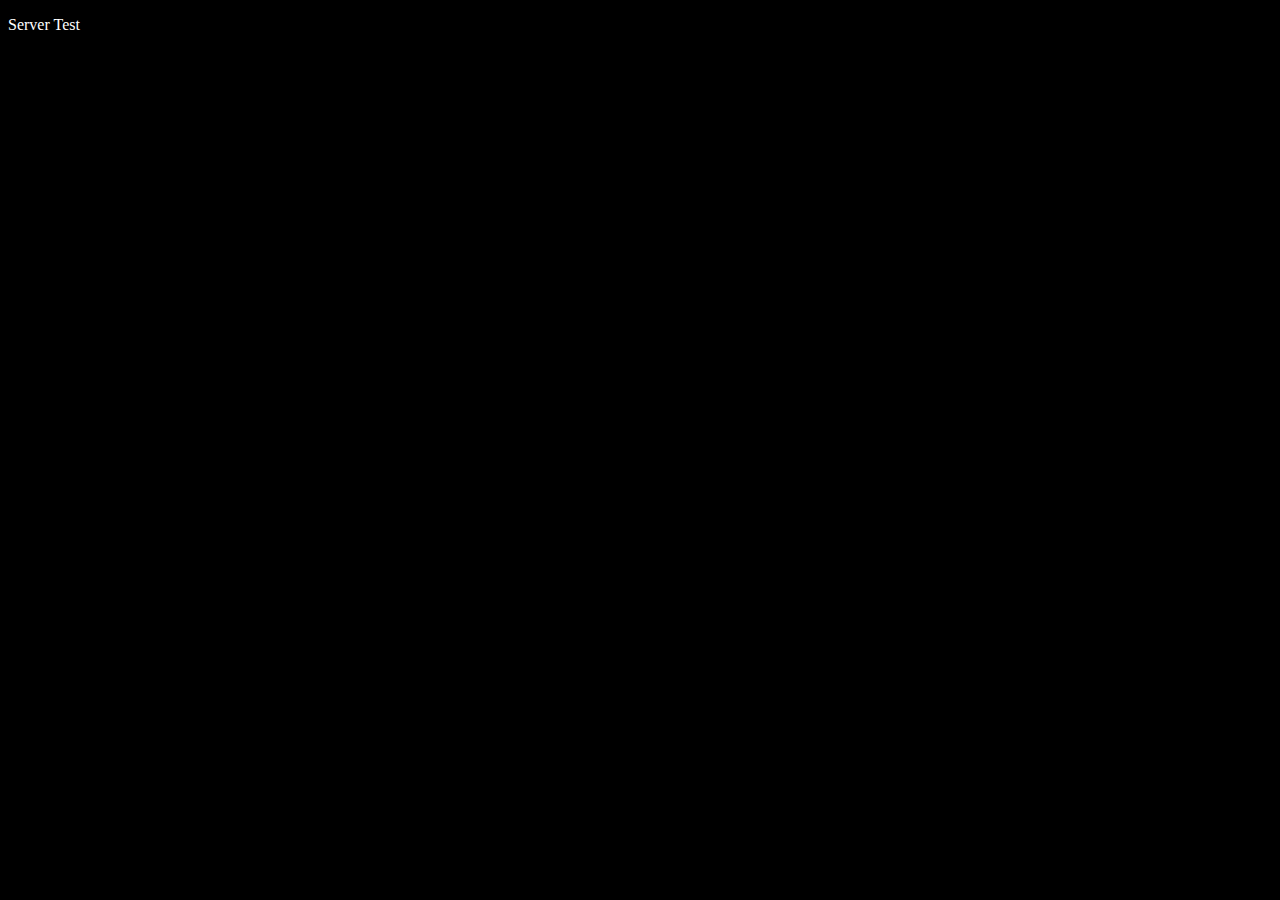
==== server.html @ 5e26e29a "Add files via upload" ====
<!DOCTYPE html>
<html lang="en">
<head>
    <meta charset="UTF-8">
    <title>Local Web Server</title>
</head>
<body>

<style>
body {
background-color: #000000
}

</style>

    <body>
  <p style="color:#ffffff";>Server Test</p>

    </body>

</body>
</html>
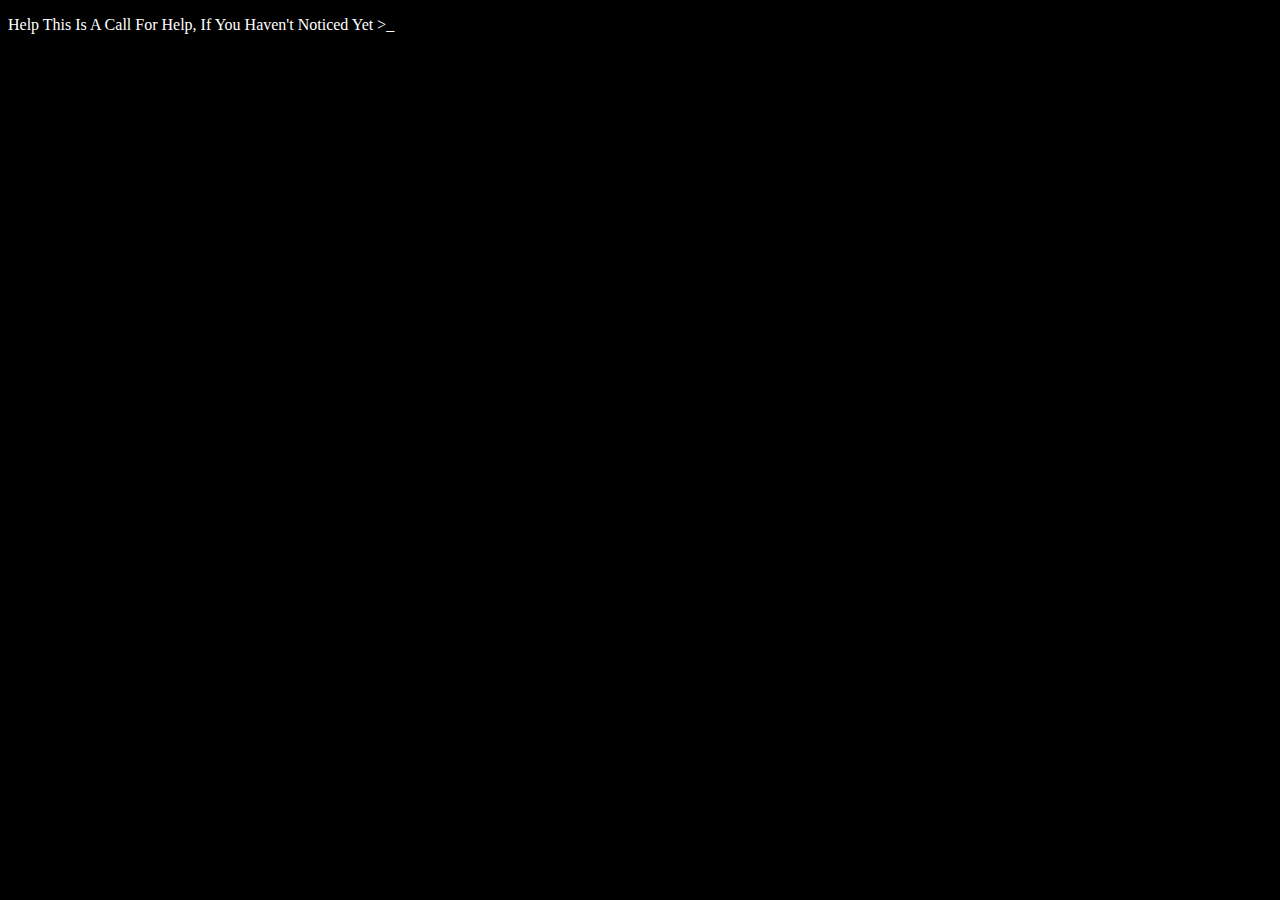
==== commit cf605fc6: "Updated server.html" ====
--- a/server.html
+++ b/server.html
@@ -14,9 +14,9 @@
 </style>
 
     <body>
-  <p style="color:#ffffff";>Server Test</p>
+  <p style="color:#ffffff";>Help This Is A Call For Help, If You Haven't Noticed Yet >_ </p>
 
     </body>
 
 </body>
-</html>+</html>
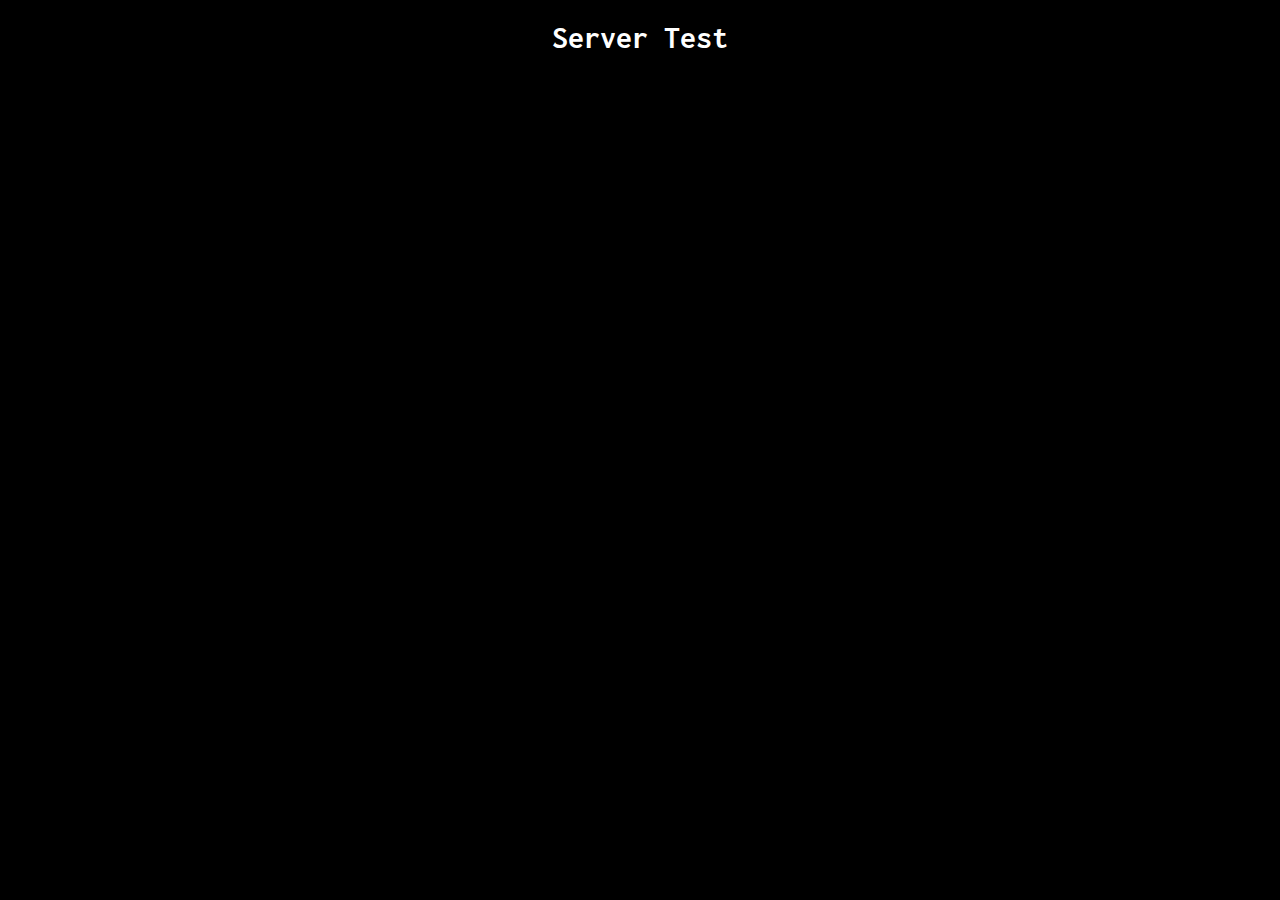
==== commit 40c3660e: "Major update to server.html" ====
--- a/server.html
+++ b/server.html
@@ -3,8 +3,18 @@
 <head>
     <meta charset="UTF-8">
     <title>Local Web Server</title>
+    <link rel="stylesheet" href="css/style.css">
 </head>
-<body>
+
+<head>
+   <link href="https://fonts.googleapis.com/css2?family=Inconsolata:wght@600&display=swap" rel="stylesheet">
+    <style>
+        h1 {
+            font-family: 'Inconsolata', monospace;
+            color: white;
+        }
+    </style>
+</head>
 
 <style>
 body {
@@ -13,10 +23,10 @@
 
 </style>
 
-    <body>
-  <p style="color:#ffffff";>Help This Is A Call For Help, If You Haven't Noticed Yet >_ </p>
+<body>
+    <center>
+        <h1>Server Test</h1>
+    </center>
+</body>
 
-    </body>
-
-</body>
 </html>
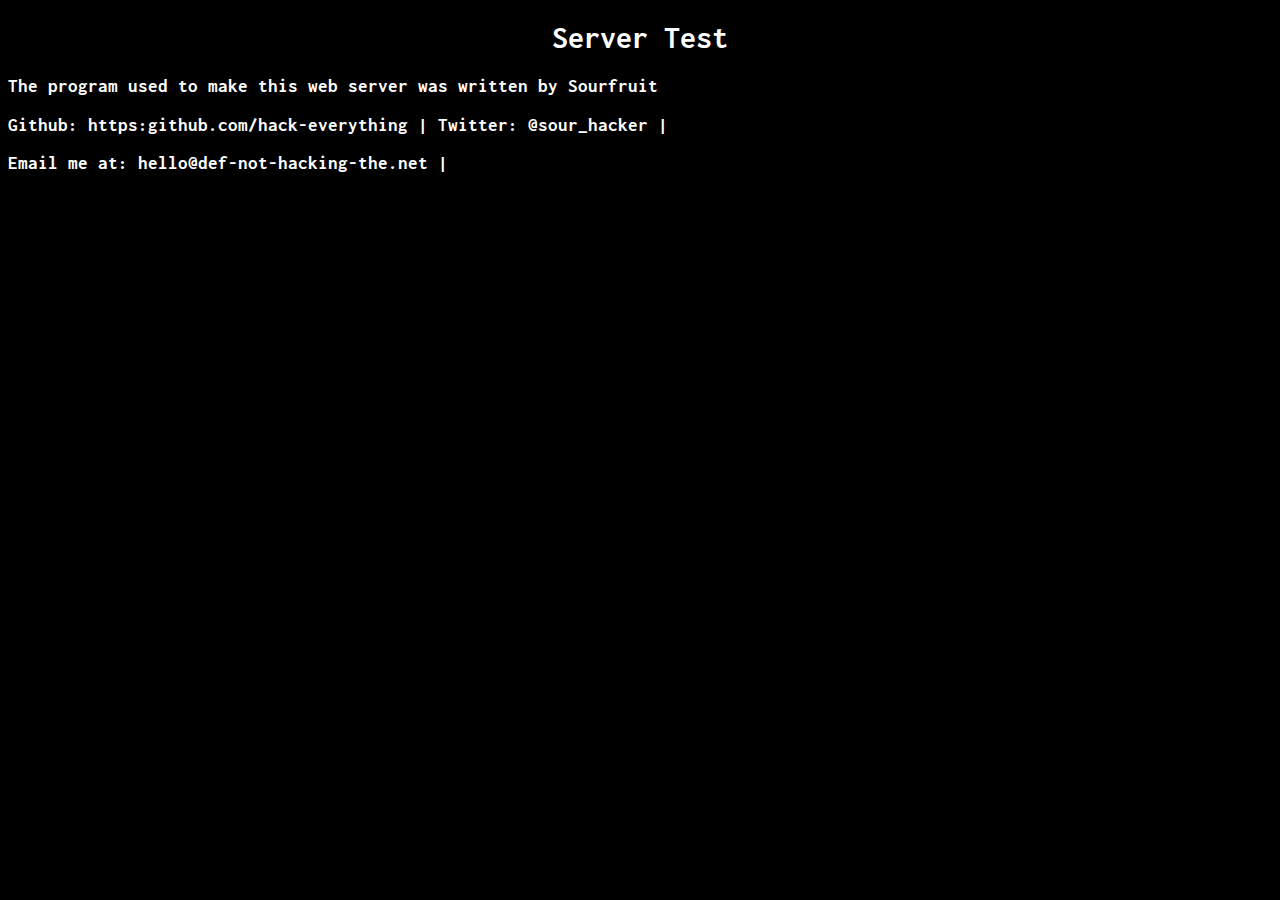
==== commit 633acf06: "Added a Favicon to server.html." ====
--- a/server.html
+++ b/server.html
@@ -3,13 +3,24 @@
 <head>
     <meta charset="UTF-8">
     <title>Local Web Server</title>
-    <link rel="stylesheet" href="css/style.css">
+    <link rel="stylesheet" href="css/style.css" >
+    <link rel='favicon' href='https://doggo.ninja/RP7TsJ.ico'>
+    <link rel='icon' href='https://doggo.ninja/RP7TsJ.ico'>
+    <link rel='shortcut icon' href='https://doggo.ninja/RP7TsJ.ico'>
 </head>
 
 <head>
+
    <link href="https://fonts.googleapis.com/css2?family=Inconsolata:wght@600&display=swap" rel="stylesheet">
     <style>
         h1 {
+            font-family: 'Inconsolata', monospace;
+            color: white;
+        }
+    </style>
+
+    <style>
+        h3 {
             font-family: 'Inconsolata', monospace;
             color: white;
         }
@@ -29,4 +40,11 @@
     </center>
 </body>
 
+<body>
+
+    <h3> The program used to make this web server was written by Sourfruit </h3>
+    <h3> Github: https:github.com/hack-everything | Twitter: @sour_hacker | </h3>
+    <h3> Email me at: hello@def-not-hacking-the.net | </h3>
+</body>
+
 </html>
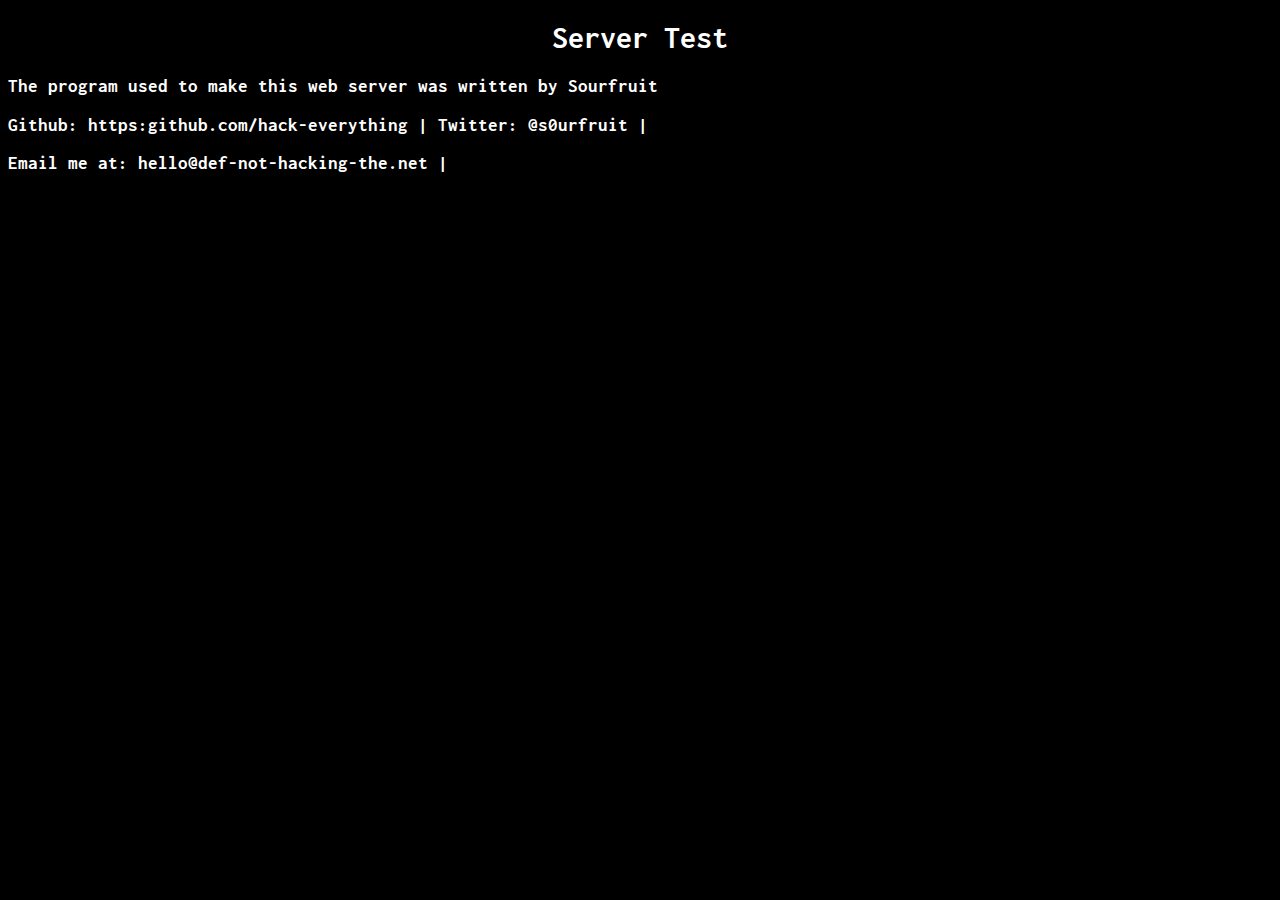
==== commit 65338e43: "Update server.html" ====
--- a/server.html
+++ b/server.html
@@ -43,7 +43,7 @@
 <body>
 
     <h3> The program used to make this web server was written by Sourfruit </h3>
-    <h3> Github: https:github.com/hack-everything | Twitter: @sour_hacker | </h3>
+    <h3> Github: https:github.com/hack-everything | Twitter: @s0urfruit | </h3>
     <h3> Email me at: hello@def-not-hacking-the.net | </h3>
 </body>
 
